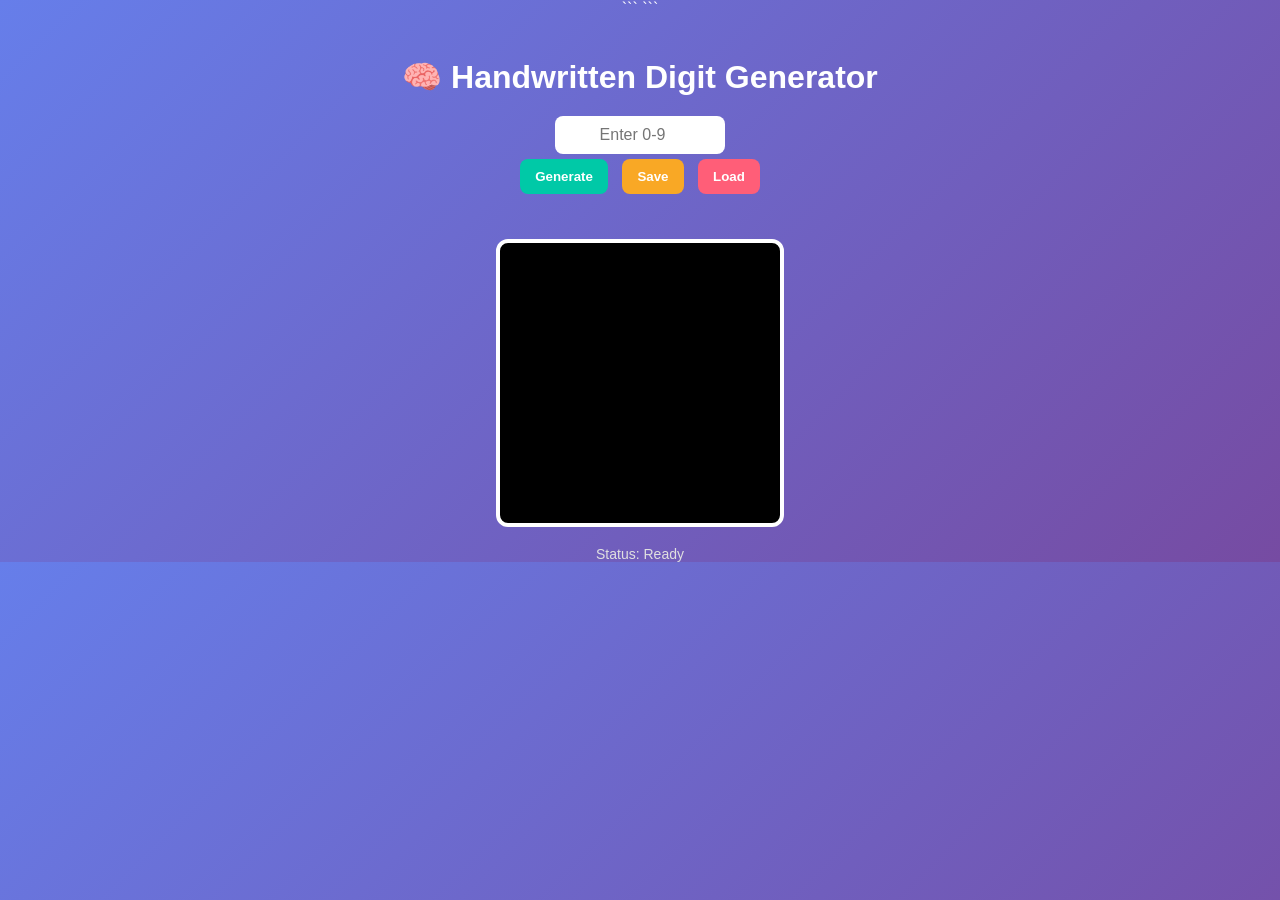
==== index.html @ c8181000 "initial commit" ====
<!DOCTYPE html>
<html lang="en">
<head>
    <meta charset="UTF-8">
    <meta name="viewport" content="width=device-width, initial-scale=1.0">
    <title>Document</title>
</head>
<body>
    <!DOCTYPE html>

<html lang="en">
<head>
    <meta charset="UTF-8">
    <title>Digit Generator App</title>

```
<style>
    body {
        font-family: Arial, sans-serif;
        background: linear-gradient(135deg, #667eea, #764ba2);
        color: white;
        text-align: center;
        margin: 0;
        padding: 0;
    }

    .container {
        margin-top: 40px;
    }

    h1 {
        margin-bottom: 20px;
    }

    .controls {
        margin-bottom: 20px;
    }

    input {
        padding: 10px;
        border-radius: 8px;
        border: none;
        outline: none;
        width: 150px;
        text-align: center;
        font-size: 16px;
    }

    button {
        padding: 10px 15px;
        margin: 5px;
        border: none;
        border-radius: 8px;
        cursor: pointer;
        font-weight: bold;
        transition: 0.3s;
    }

    button:hover {
        transform: scale(1.05);
    }

    .generate { background: #00c9a7; color: white; }
    .save { background: #f9a825; color: white; }
    .load { background: #ff5e78; color: white; }

    canvas {
        margin-top: 20px;
        border: 4px solid white;
        border-radius: 12px;
        background: black;
    }

    .status {
        margin-top: 15px;
        font-size: 14px;
        color: #e0e0e0;
    }
</style>
```

</head>

<body>

<div class="container">
    <h1>🧠 Handwritten Digit Generator</h1>

<div class="controls">
    <input type="number" id="digitInput" placeholder="Enter 0-9" min="0" max="9">

    <br>

    <button class="generate" onclick="generateDigit()">Generate</button>
    <button class="save" onclick="saveDigit()">Save</button>
    <button class="load" onclick="loadDigit()">Load</button>
</div>

<canvas id="canvas" width="280" height="280"></canvas>

<div class="status" id="status">Status: Ready</div>


<!-- <input type="text" id="numberInput" placeholder="Enter number">
<button onclick="writeNumber()">Write Number</button> -->

</div>

<script>
let currentImage = null;

function setStatus(msg) {
    document.getElementById("status").innerText = "Status: " + msg;
}

function drawImage(data) {
    let canvas = document.getElementById("canvas");
    let ctx = canvas.getContext("2d");

    let imgData = ctx.createImageData(28, 28);

    for (let i = 0; i < 28; i++) {
        for (let j = 0; j < 28; j++) {
            let pixel = data[i][j];
            let index = (i * 28 + j) * 4;

            imgData.data[index] = pixel;
            imgData.data[index+1] = pixel;
            imgData.data[index+2] = pixel;
            imgData.data[index+3] = 255;
        }
    }

    let tempCanvas = document.createElement("canvas");
    tempCanvas.width = 28;
    tempCanvas.height = 28;

    let tempCtx = tempCanvas.getContext("2d");
    tempCtx.putImageData(imgData, 0, 0);

    ctx.imageSmoothingEnabled = false;
    ctx.drawImage(tempCanvas, 0, 0, 280, 280);
}

function generateDigit() {
    setStatus("Generating...");

    fetch('http://127.0.0.1:5000/generate', {
        method: 'POST'
    })
    .then(res => res.json())
    .then(data => {
        currentImage = data;
        drawImage(data);
        setStatus("Generated new digit");
    })
    .catch(() => setStatus("Error generating"));
}

function saveDigit() {
    let digit = document.getElementById("digitInput").value;

    if (!digit || currentImage === null) {
        setStatus("Enter digit & generate first");
        return;
    }

    setStatus("Saving...");

    fetch('http://127.0.0.1:5000/save', {
        method: 'POST',
        headers: { 'Content-Type': 'application/json' },
        body: JSON.stringify({ digit: digit, image: currentImage })
    })
    .then(res => res.json())
    .then(() => setStatus("Saved successfully"))
    .catch(() => setStatus("Save failed"));
}

function loadDigit() {
    let digit = document.getElementById("digitInput").value;

    if (!digit) {
        setStatus("Enter digit first");
        return;
    }

    setStatus("Loading...");

    fetch(`http://127.0.0.1:5000/get/${digit}`)
    .then(res => res.json())
    .then(data => {
        if (data.error) {
            setStatus("No images found");
        } else {
            drawImage(data);
            setStatus("Loaded from database");
        }
    })
    .catch(() => setStatus("Load failed"));
}

</script>

</body>
</html>

</body>
</html>
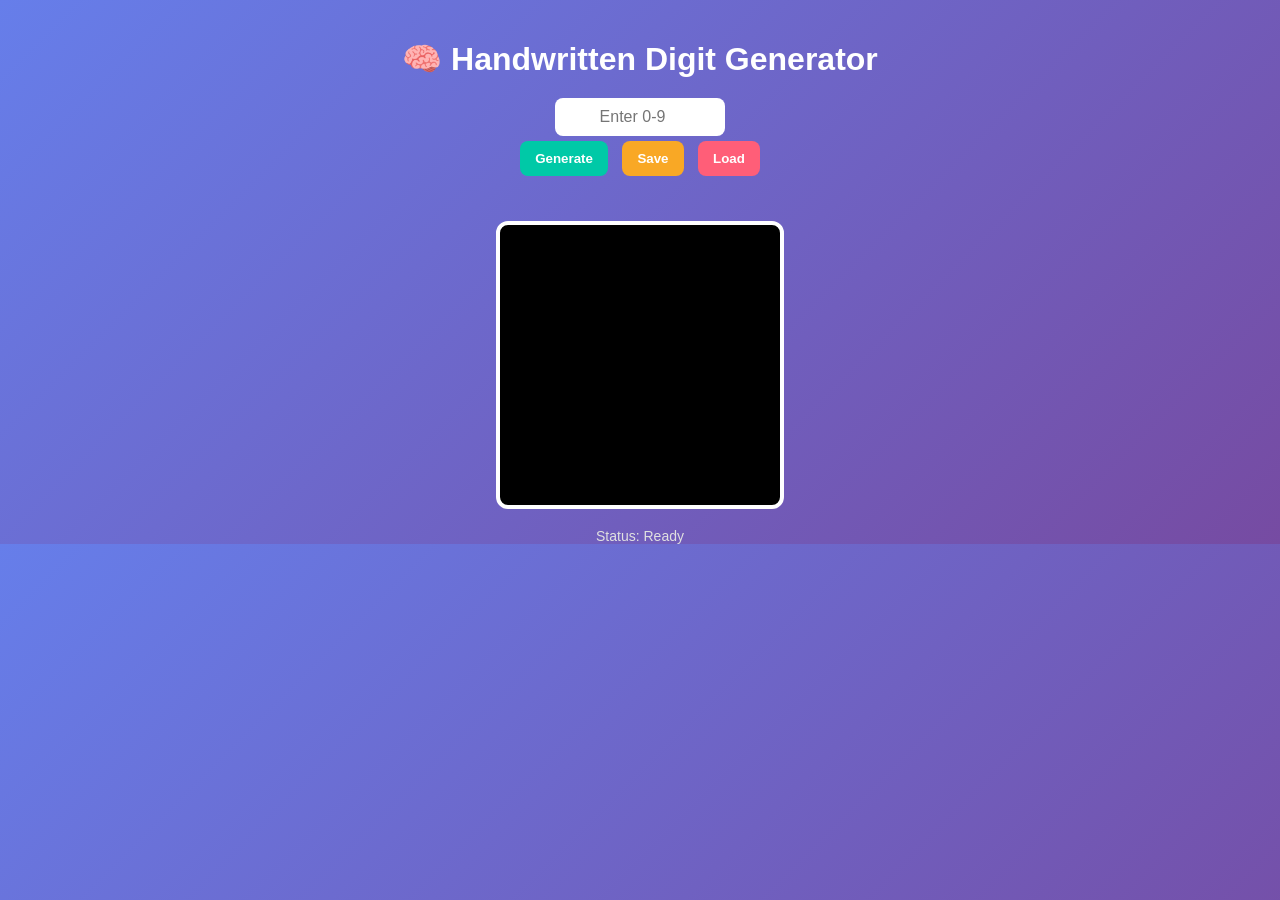
==== commit fcf6ec48: "Update execution counts to null and save model as generator_model_new.h5" ====
--- a/index.html
+++ b/index.html
@@ -12,8 +12,6 @@
 <head>
     <meta charset="UTF-8">
     <title>Digit Generator App</title>
-
-```
 <style>
     body {
         font-family: Arial, sans-serif;
@@ -77,8 +75,6 @@
         color: #e0e0e0;
     }
 </style>
-```
-
 </head>
 
 <body>
